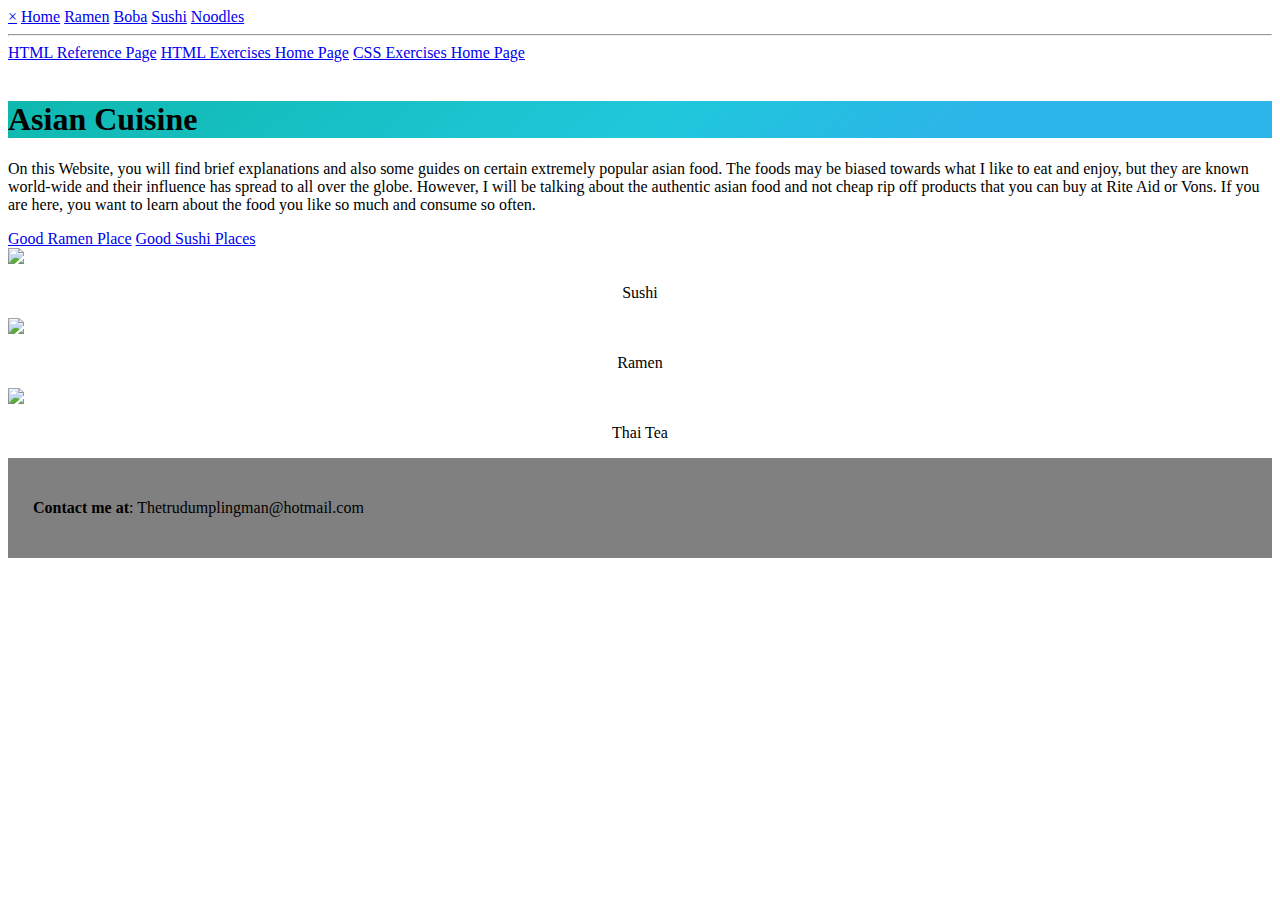
==== index.html @ 43e39d16 "Update index.html" ====
<!DOCTYPE html>
<html>
  <head>
    <meta charset="utf-8">
    <meta name="viewport" content="width=device-width">
    <title>Asian Cuisine</title>
    <link href="https://fonts.googleapis.com/css?family=Catamaran|Philosopher|Spectral+SC" rel="stylesheet">
    <link rel="icon" href="download.png" type="image/gif" sizes="18x18">
    <link href="https://eightblades.github.io/index.css" rel="stylesheet" type="text/css"/>
  </head>
  <body>
    <div id="mySidenav" class="sidenav">
      <a href="javascript:void(0)" class="closebtn" onclick="closeNav()">&times;</a>
      <a href="index.html">Home</a>
      <a href="ramen.html">Ramen</a>
      <a href="boba.html">Boba</a>
      <a href="sushi.html">Sushi</a>
      <a href="noodle.html">Noodles</a>
      <hr>
      <a href="https://eightblades.github.io/html-reference.html" class="a1">HTML Reference Page</a>
      <a href="https://eightblades.github.io/exercises/index.html" class="a1">HTML Exercises Home Page</a>
      <a href="https://eightblades.github.io/css-exercises/index.html" class="a1">CSS Exercises Home Page</a>
    </div>

<span style="position: fixed; top: 0; background-color: white; padding-right: 100%" onclick="openNav()"><div></div>
<div></div>
<div></div>
<div class="container" onclick="myFunction(this)">
  <div class="bar1"></div>
  <div class="bar2"></div>
  <div class="bar3"></div>
</div>
</span>
<html>
<br>
<h1 style="background: linear-gradient(141deg, #0fb8ad 0%, #1fc8db 51%, #2cb5e8 75%);">Asian Cuisine</h1>
<p class="non">
  On this Website, you will find brief explanations and also some guides on certain extremely popular asian food. The foods may be biased towards what I like to eat and enjoy, but they are known world-wide and their influence has spread to all over the globe. However, I will be talking about the authentic asian food and not cheap rip off products that you can buy at Rite Aid or Vons. If you are here, you want to learn about the food you like so much and consume so often.
  </p>
  <a href="https://en.wikipedia.org/wiki/Ichiran">Good Ramen Place</a>
  <a href="https://www.yelp.com/search?cflt=sushi&find_loc=San+Diego%2C+CA">Good Sushi Places</a>
<div class="row content">
  <div class="column side">
    <img src="https://getthetruththengo.com/wp-content/uploads/2016/07/wpid-img_6245.jpg">
    <p style="text-align:center">Sushi</p>
  </div>
  <div class="column middle">
    <img src="https://www.goodfood.com.au/content/dam/images/g/q/4/o/f/0/image.related.wideLandscape.940x529.gq873t.png/1468879276267.jpg">
    <p style="text-align:center">Ramen</p>
  </div>
  <div class="column side">
    <img src="http://www.rachelcooksthai.com/wp-content/uploads/2013/07/thai-tea-boba-2.jpg">
    <p style="text-align:center">Thai Tea</p>
  </div>
</div>
<div style="padding: 25px; background-color:gray">
<p class="non"><b>Contact me at</b>: Thetrudumplingman@hotmail.com</p>
</div>
    <script src="index.js"></script>
  </body>
</html>
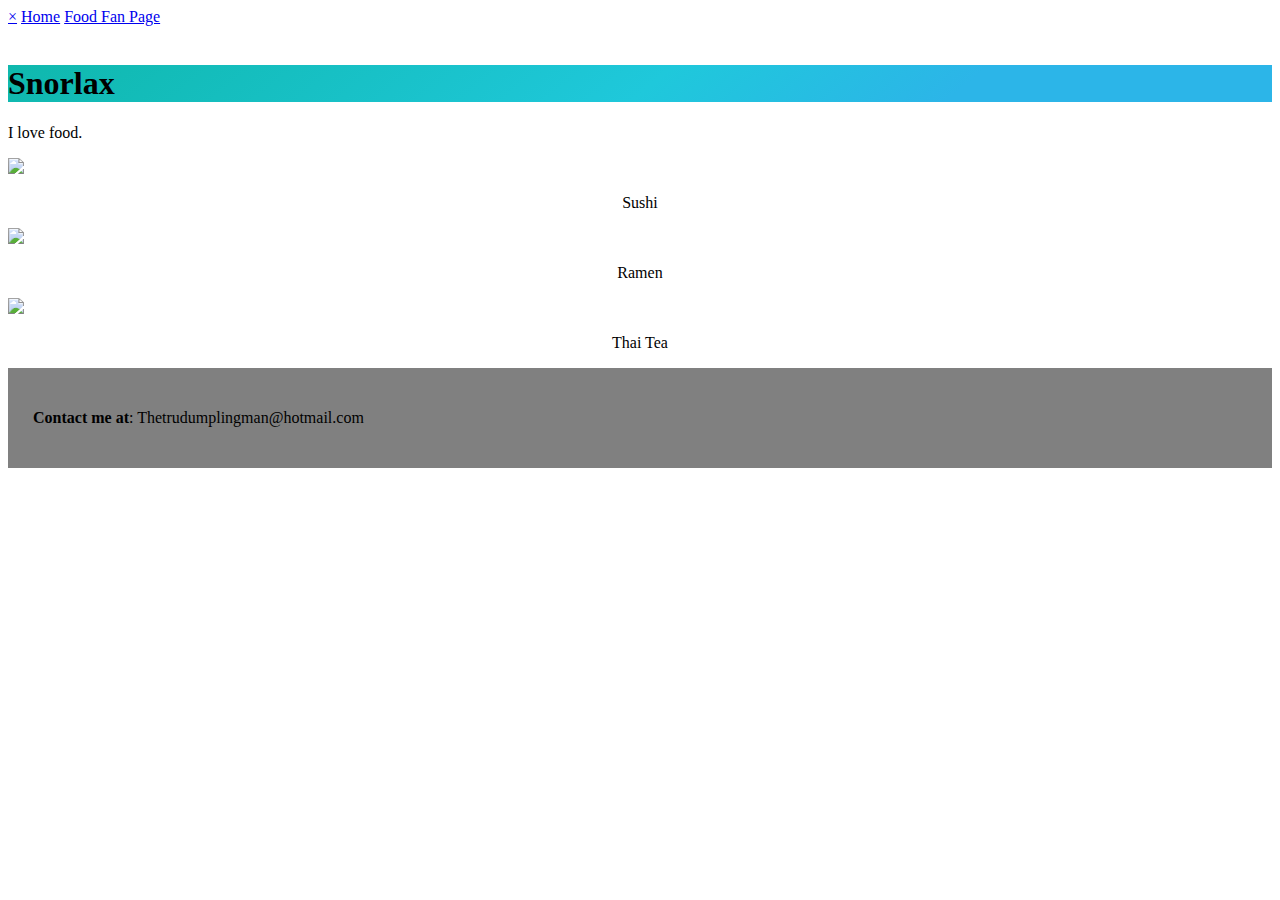
==== commit 6233a113: "Update index.html" ====
--- a/index.html
+++ b/index.html
@@ -4,7 +4,7 @@
   <head>
     <meta charset="utf-8">
     <meta name="viewport" content="width=device-width">
-    <title>Asian Cuisine</title>
+    <title>CS Home</title>
     <link href="https://fonts.googleapis.com/css?family=Catamaran|Philosopher|Spectral+SC" rel="stylesheet">
     <link rel="icon" href="download.png" type="image/gif" sizes="18x18">
     <link href="https://eightblades.github.io/index.css" rel="stylesheet" type="text/css"/>
@@ -12,15 +12,8 @@
   <body>
     <div id="mySidenav" class="sidenav">
       <a href="javascript:void(0)" class="closebtn" onclick="closeNav()">&times;</a>
-      <a href="index.html">Home</a>
-      <a href="ramen.html">Ramen</a>
-      <a href="boba.html">Boba</a>
-      <a href="sushi.html">Sushi</a>
-      <a href="noodle.html">Noodles</a>
-      <hr>
-      <a href="https://eightblades.github.io/html-reference.html" class="a1">HTML Reference Page</a>
-      <a href="https://eightblades.github.io/exercises/index.html" class="a1">HTML Exercises Home Page</a>
-      <a href="https://eightblades.github.io/css-exercises/index.html" class="a1">CSS Exercises Home Page</a>
+      <a href="rpi02/sp1a">Home</a>
+      <a href="eightblades.github.io/index.html">Food Fan Page</a>
     </div>
 
 <span style="position: fixed; top: 0; background-color: white; padding-right: 100%" onclick="openNav()"><div></div>
@@ -34,12 +27,10 @@
 </span>
 <html>
 <br>
-<h1 style="background: linear-gradient(141deg, #0fb8ad 0%, #1fc8db 51%, #2cb5e8 75%);">Asian Cuisine</h1>
+<h1 style="background: linear-gradient(141deg, #0fb8ad 0%, #1fc8db 51%, #2cb5e8 75%);">Snorlax</h1>
 <p class="non">
-  On this Website, you will find brief explanations and also some guides on certain extremely popular asian food. The foods may be biased towards what I like to eat and enjoy, but they are known world-wide and their influence has spread to all over the globe. However, I will be talking about the authentic asian food and not cheap rip off products that you can buy at Rite Aid or Vons. If you are here, you want to learn about the food you like so much and consume so often.
+  I love food.
   </p>
-  <a href="https://en.wikipedia.org/wiki/Ichiran">Good Ramen Place</a>
-  <a href="https://www.yelp.com/search?cflt=sushi&find_loc=San+Diego%2C+CA">Good Sushi Places</a>
 <div class="row content">
   <div class="column side">
     <img src="https://getthetruththengo.com/wp-content/uploads/2016/07/wpid-img_6245.jpg">
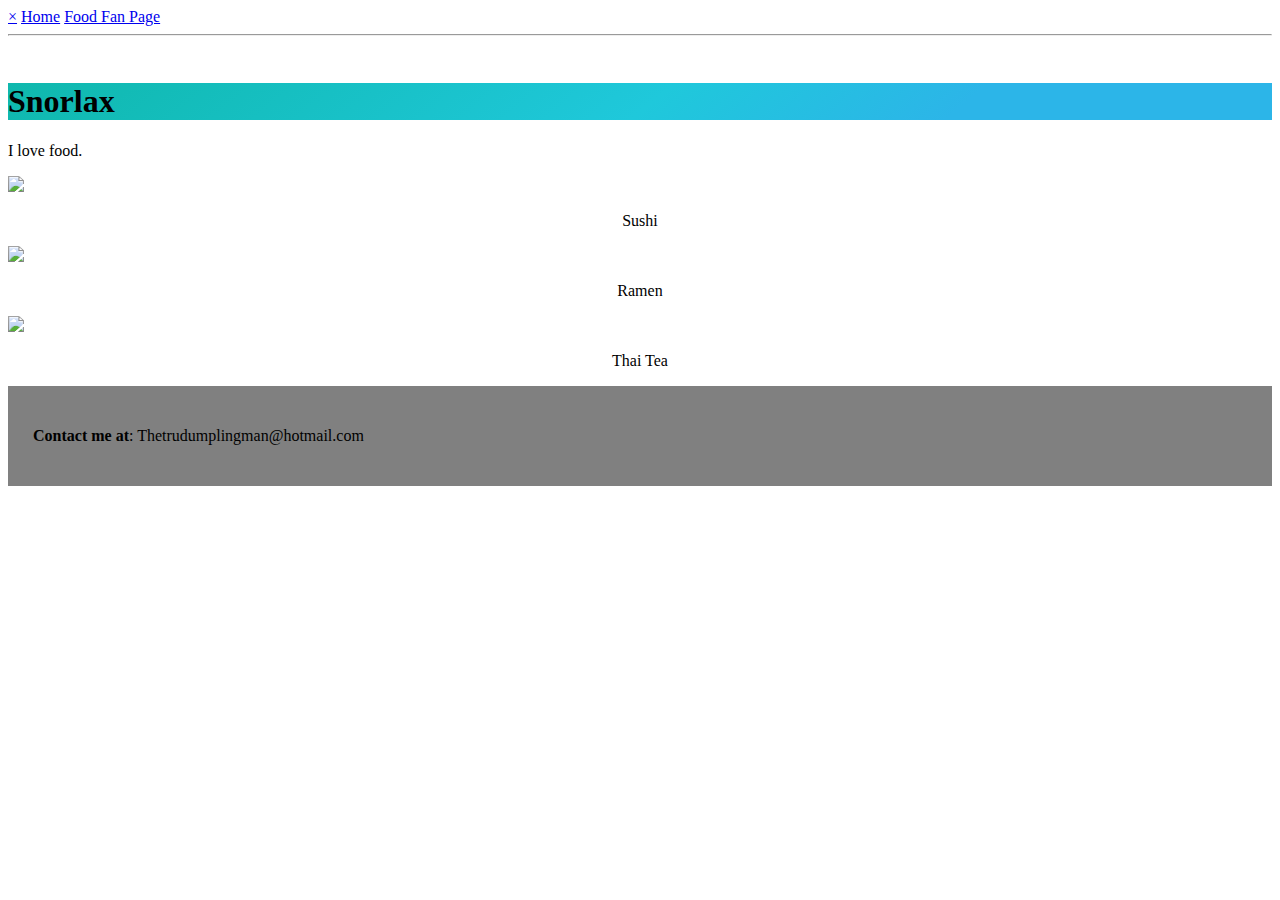
==== commit 50aaa657: "Update index.html" ====
--- a/index.html
+++ b/index.html
@@ -14,6 +14,7 @@
       <a href="javascript:void(0)" class="closebtn" onclick="closeNav()">&times;</a>
       <a href="rpi02/sp1a">Home</a>
       <a href="eightblades.github.io/index.html">Food Fan Page</a>
+      <hr>
     </div>
 
 <span style="position: fixed; top: 0; background-color: white; padding-right: 100%" onclick="openNav()"><div></div>
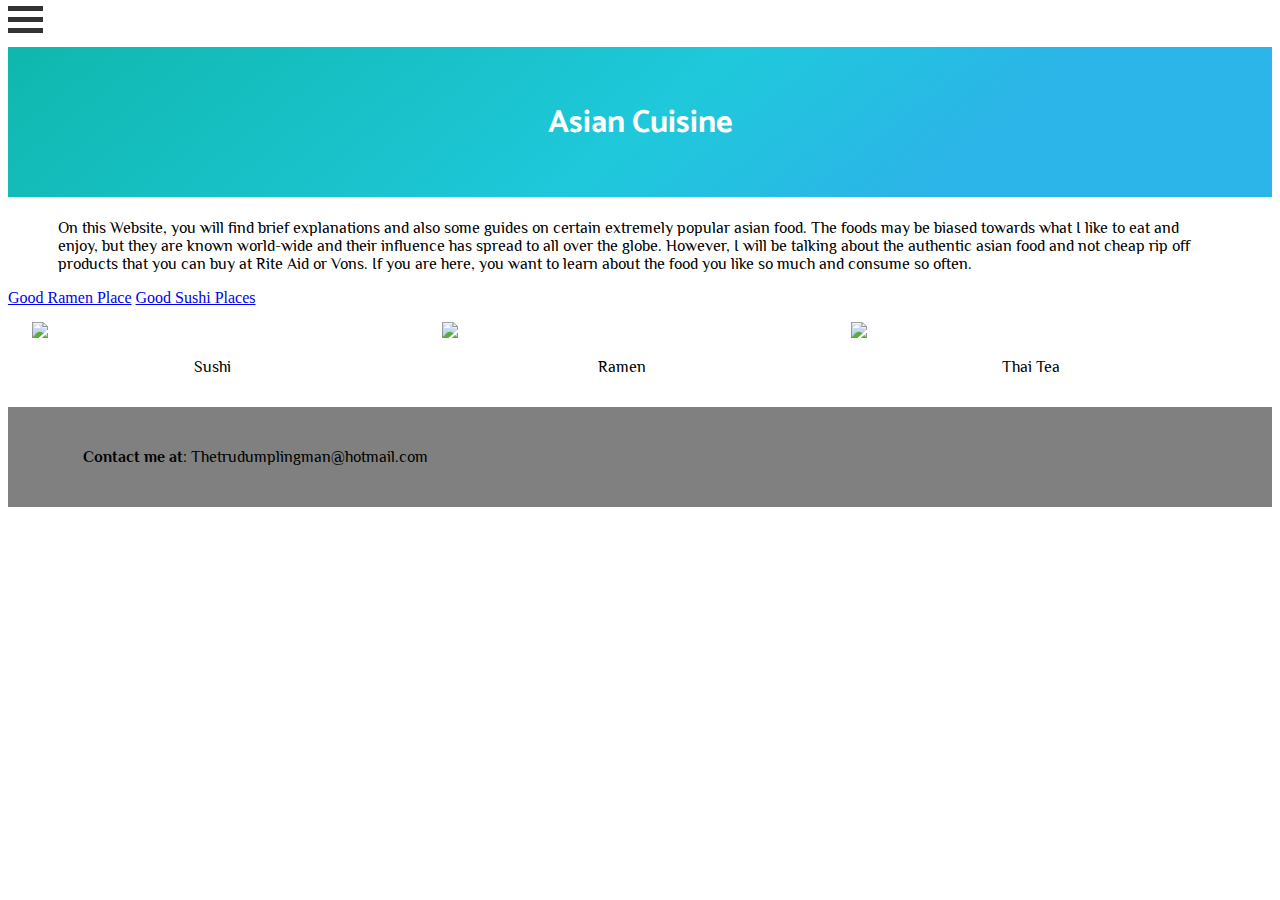
==== commit 6f8f0318: "Update index.html" ====
--- a/index.html
+++ b/index.html
@@ -1,20 +1,25 @@
-
 <!DOCTYPE html>
 <html>
   <head>
     <meta charset="utf-8">
     <meta name="viewport" content="width=device-width">
-    <title>CS Home</title>
+    <title>Asian Cuisine</title>
     <link href="https://fonts.googleapis.com/css?family=Catamaran|Philosopher|Spectral+SC" rel="stylesheet">
     <link rel="icon" href="download.png" type="image/gif" sizes="18x18">
-    <link href="https://eightblades.github.io/index.css" rel="stylesheet" type="text/css"/>
+    <link href="index.css" rel="stylesheet" type="text/css"/>
   </head>
   <body>
     <div id="mySidenav" class="sidenav">
       <a href="javascript:void(0)" class="closebtn" onclick="closeNav()">&times;</a>
-      <a href="rpi02/sp1a">Home</a>
-      <a href="eightblades.github.io/index.html">Food Fan Page</a>
+      <a href="index.html">Home</a>
+      <a href="ramen.html">Ramen</a>
+      <a href="boba.html">Boba</a>
+      <a href="sushi.html">Sushi</a>
+      <a href="noodle.html">Noodles</a>
       <hr>
+      <a href="https://eightblades.github.io/html-reference.html" class="a1">HTML Reference Page</a>
+      <a href="https://eightblades.github.io/exercises/index.html" class="a1">HTML Exercises Home Page</a>
+      <a href="https://eightblades.github.io/css-exercises/index.html" class="a1">CSS Exercises Home Page</a>
     </div>
 
 <span style="position: fixed; top: 0; background-color: white; padding-right: 100%" onclick="openNav()"><div></div>
@@ -28,10 +33,12 @@
 </span>
 <html>
 <br>
-<h1 style="background: linear-gradient(141deg, #0fb8ad 0%, #1fc8db 51%, #2cb5e8 75%);">Snorlax</h1>
+<h1 style="background: linear-gradient(141deg, #0fb8ad 0%, #1fc8db 51%, #2cb5e8 75%);">Asian Cuisine</h1>
 <p class="non">
-  I love food.
+  On this Website, you will find brief explanations and also some guides on certain extremely popular asian food. The foods may be biased towards what I like to eat and enjoy, but they are known world-wide and their influence has spread to all over the globe. However, I will be talking about the authentic asian food and not cheap rip off products that you can buy at Rite Aid or Vons. If you are here, you want to learn about the food you like so much and consume so often.
   </p>
+  <a href="https://en.wikipedia.org/wiki/Ichiran">Good Ramen Place</a>
+  <a href="https://www.yelp.com/search?cflt=sushi&find_loc=San+Diego%2C+CA">Good Sushi Places</a>
 <div class="row content">
   <div class="column side">
     <img src="https://getthetruththengo.com/wp-content/uploads/2016/07/wpid-img_6245.jpg">
--- a/index.css
+++ b/index.css
@@ -0,0 +1,175 @@
+h1 {
+    color: white;
+    text-align: center;
+    padding-top: 50px;
+    height: 100px;
+    font-family: 'Catamaran';
+}
+.center{
+  text-align: center;
+}
+p{
+  font-family: Philosopher;
+}
+.header{
+  font-family: 'Spectral SC', serif;
+}
+h2{
+ margin-left: 50px;
+ color: #FFB833;
+ font-size: 200%;
+}
+h3{
+  margin-left:22.5%;
+  margin-right:22.5%;
+}
+.non{
+  margin-left: 50px;
+  margin-right: 50px;
+}
+.bh{
+  color: #FFB833;
+}
+.rh{
+  color: #ED4028;
+}
+.nh{
+  color: #36F3E8;
+}
+.sh{
+  color: #96D711;
+}
+.img{
+  width: 55%;
+  height:auto;
+  margin-left: 22.5%;
+}
+.tti{
+}
+img{
+  width:95%;
+  height:auto;
+  margin-left: 2.5%;
+}
+p{
+  margin-left:22.5%;
+  margin-right:22.5%;
+}
+body {
+    background-color: white;
+}
+.container {
+    display: inline-block;
+    cursor: pointer;
+}
+
+.bar1, .bar2, .bar3 {
+    width: 35px;
+    height: 5px;
+    background-color: #333;
+    x-index: 0;
+    margin: 6px 0;
+    transition: 0.4s;
+    
+}
+.sidenav {
+    height: 100%;
+    width: 0; 
+    position: fixed;
+    z-index: 1;
+    top: 0;
+    left: 0;
+    background-color: #111;
+    overflow-x: hidden;
+    padding-top: 60px;
+    transition: 0.5s;
+    overflow-y: auto;
+}
+.sidenav a {
+    padding: 8px 8px 8px 32px;
+    text-decoration: none;
+    font-size: 25px;
+    color: #818181;
+    display: block;
+    transition: 0.3s
+
+}
+.sidenav a:hover, .offcanvas a:focus{
+    color: #f1f1f1;
+}
+.sidenav .closebtn {
+    position: absolute;
+    top: 0;
+    right: 25px;
+    font-size: 36px;
+    margin-left: 50px;
+}
+#main {
+    transition: margin-left .5s;
+    padding: 20px;
+}
+.column {
+    float: left;
+    padding: 15px;
+}
+
+/* Left and right column */
+.column.side {
+    width: 30%;
+}
+
+/* Middle column */
+.column.middle {
+    width: 30%;
+}
+
+/* Clear floats after the columns */
+.row:after {
+    content: "";
+    display: table;
+    clear: both;
+}
+
+/* Responsive layout - makes the three columns stack on top of each other instead of next to each other */
+@media (max-width: 600px) {
+    .column.side, .column.middle {
+        width: 100%;
+    }
+}
+table {
+    border-collapse: collapse;
+}
+table, th, td {
+    border: 1px solid #ddd;  
+    text-align: center;
+    padding:5px 5px;
+    margin-right: 10%;
+    margin-left: 10%;
+}
+th{
+  color: white;
+  font-size: 18px;
+  background-color: #B4F029;
+  padding: 5px 5px 5px;
+  font-family: 'Spectral SC', serif;
+}
+td{
+  background-color: white;
+  width:25%;
+}
+.table{
+  border: none;
+  margin-left: 15.5%;
+  margin-right: 15.5%;
+}
+.th{
+  background-color: white;
+  color: black;
+  border: none;
+  border-bottom: solid 3px black
+}
+.td{
+  border: none;
+  text-align: left;
+  width: 23%;
+}
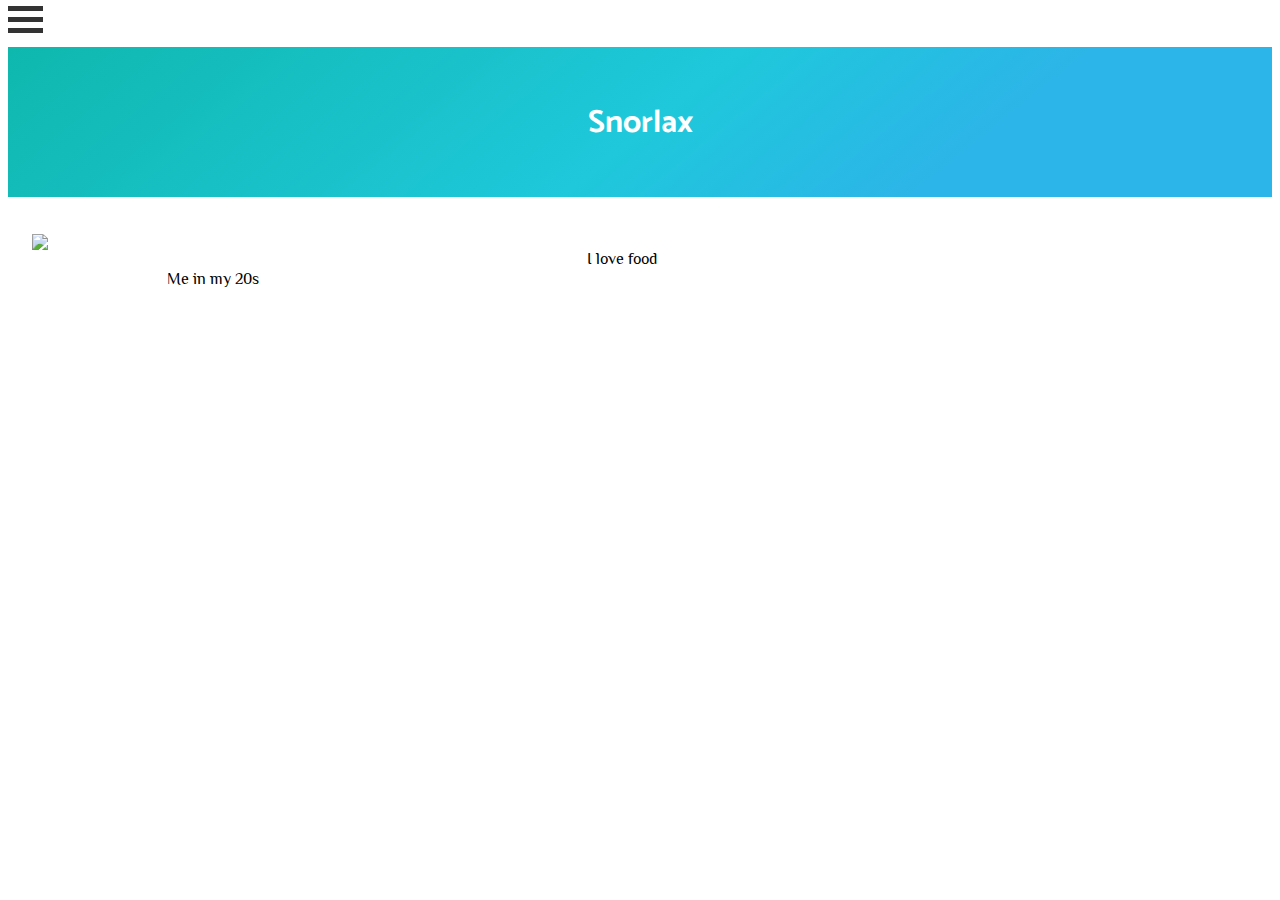
==== commit 86565cc2: "Update index.html" ====
--- a/index.html
+++ b/index.html
@@ -3,7 +3,7 @@
   <head>
     <meta charset="utf-8">
     <meta name="viewport" content="width=device-width">
-    <title>Asian Cuisine</title>
+    <title>CS Home</title>
     <link href="https://fonts.googleapis.com/css?family=Catamaran|Philosopher|Spectral+SC" rel="stylesheet">
     <link rel="icon" href="download.png" type="image/gif" sizes="18x18">
     <link href="index.css" rel="stylesheet" type="text/css"/>
@@ -12,14 +12,7 @@
     <div id="mySidenav" class="sidenav">
       <a href="javascript:void(0)" class="closebtn" onclick="closeNav()">&times;</a>
       <a href="index.html">Home</a>
-      <a href="ramen.html">Ramen</a>
-      <a href="boba.html">Boba</a>
-      <a href="sushi.html">Sushi</a>
-      <a href="noodle.html">Noodles</a>
-      <hr>
-      <a href="https://eightblades.github.io/html-reference.html" class="a1">HTML Reference Page</a>
-      <a href="https://eightblades.github.io/exercises/index.html" class="a1">HTML Exercises Home Page</a>
-      <a href="https://eightblades.github.io/css-exercises/index.html" class="a1">CSS Exercises Home Page</a>
+      <a href="eightblades.github.io/index.html">Food</a>
     </div>
 
 <span style="position: fixed; top: 0; background-color: white; padding-right: 100%" onclick="openNav()"><div></div>
@@ -33,28 +26,15 @@
 </span>
 <html>
 <br>
-<h1 style="background: linear-gradient(141deg, #0fb8ad 0%, #1fc8db 51%, #2cb5e8 75%);">Asian Cuisine</h1>
-<p class="non">
-  On this Website, you will find brief explanations and also some guides on certain extremely popular asian food. The foods may be biased towards what I like to eat and enjoy, but they are known world-wide and their influence has spread to all over the globe. However, I will be talking about the authentic asian food and not cheap rip off products that you can buy at Rite Aid or Vons. If you are here, you want to learn about the food you like so much and consume so often.
-  </p>
-  <a href="https://en.wikipedia.org/wiki/Ichiran">Good Ramen Place</a>
-  <a href="https://www.yelp.com/search?cflt=sushi&find_loc=San+Diego%2C+CA">Good Sushi Places</a>
+<h1 style="background: linear-gradient(141deg, #0fb8ad 0%, #1fc8db 51%, #2cb5e8 75%);">Snorlax</h1>
 <div class="row content">
   <div class="column side">
-    <img src="https://getthetruththengo.com/wp-content/uploads/2016/07/wpid-img_6245.jpg">
-    <p style="text-align:center">Sushi</p>
-  </div>
-  <div class="column middle">
-    <img src="https://www.goodfood.com.au/content/dam/images/g/q/4/o/f/0/image.related.wideLandscape.940x529.gq873t.png/1468879276267.jpg">
-    <p style="text-align:center">Ramen</p>
+    <img src="http://pm1.narvii.com/6448/4bbd6f403a3a0c8a17b5e01bd02b202518320bdf_00.jpg">
+    <p style="text-align:center">Me in my 20s</p>
   </div>
   <div class="column side">
-    <img src="http://www.rachelcooksthai.com/wp-content/uploads/2013/07/thai-tea-boba-2.jpg">
-    <p style="text-align:center">Thai Tea</p>
+    <p style="text-align:center">I love food</p>
   </div>
-</div>
-<div style="padding: 25px; background-color:gray">
-<p class="non"><b>Contact me at</b>: Thetrudumplingman@hotmail.com</p>
 </div>
     <script src="index.js"></script>
   </body>
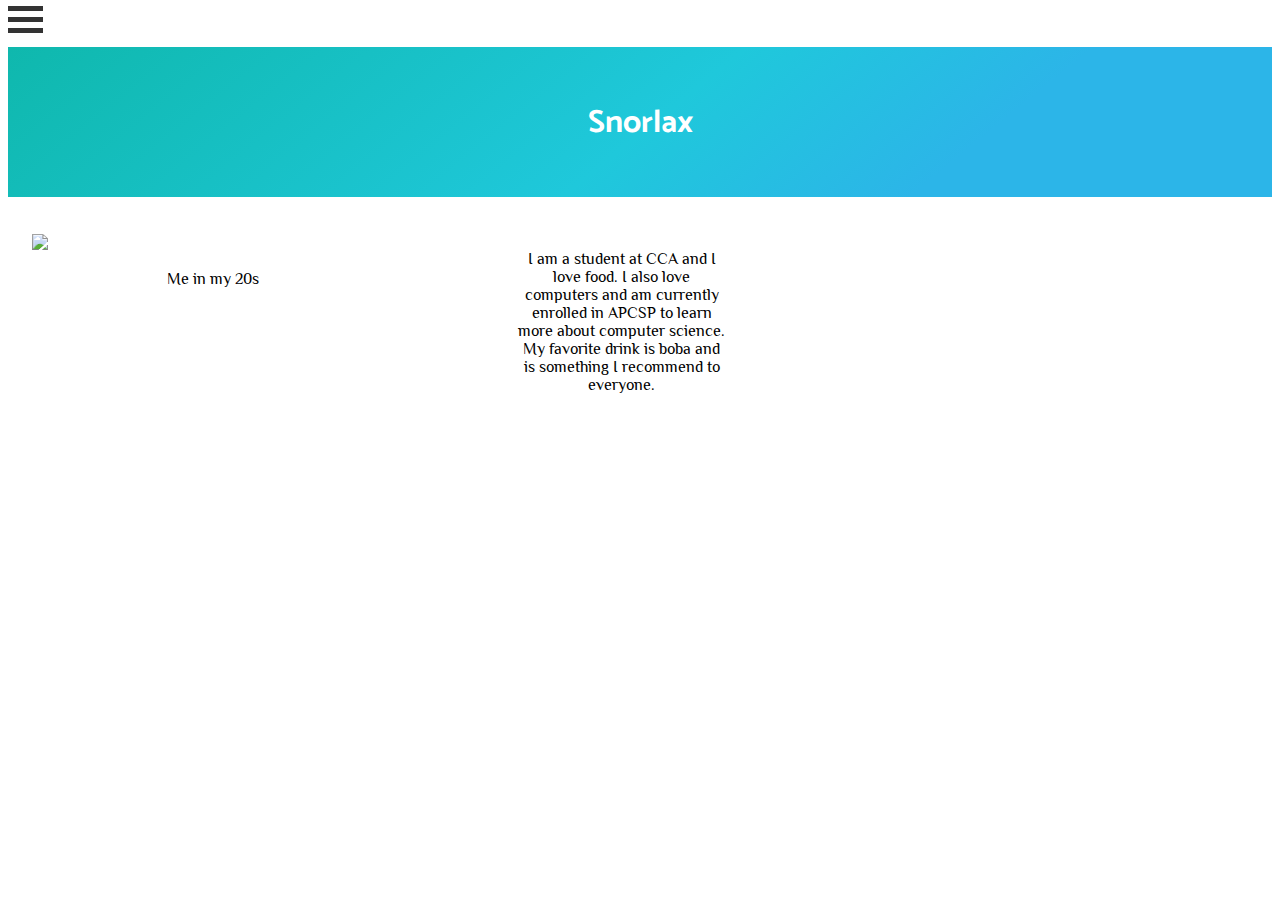
==== commit a3749a19: "Update index.html" ====
--- a/index.html
+++ b/index.html
@@ -12,7 +12,8 @@
     <div id="mySidenav" class="sidenav">
       <a href="javascript:void(0)" class="closebtn" onclick="closeNav()">&times;</a>
       <a href="index.html">Home</a>
-      <a href="eightblades.github.io/index.html">Food</a>
+      <a href="https://eightblades.github.io/index.html">Food</a>
+      <a href="linux-ref.html">Linux Reference</a>
     </div>
 
 <span style="position: fixed; top: 0; background-color: white; padding-right: 100%" onclick="openNav()"><div></div>
@@ -33,7 +34,7 @@
     <p style="text-align:center">Me in my 20s</p>
   </div>
   <div class="column side">
-    <p style="text-align:center">I love food</p>
+    <p style="text-align:center">I am a student at CCA and I love food. I also love computers and am currently enrolled in APCSP to learn more about computer science. My favorite drink is boba and is something I recommend to everyone.</p>
   </div>
 </div>
     <script src="index.js"></script>
